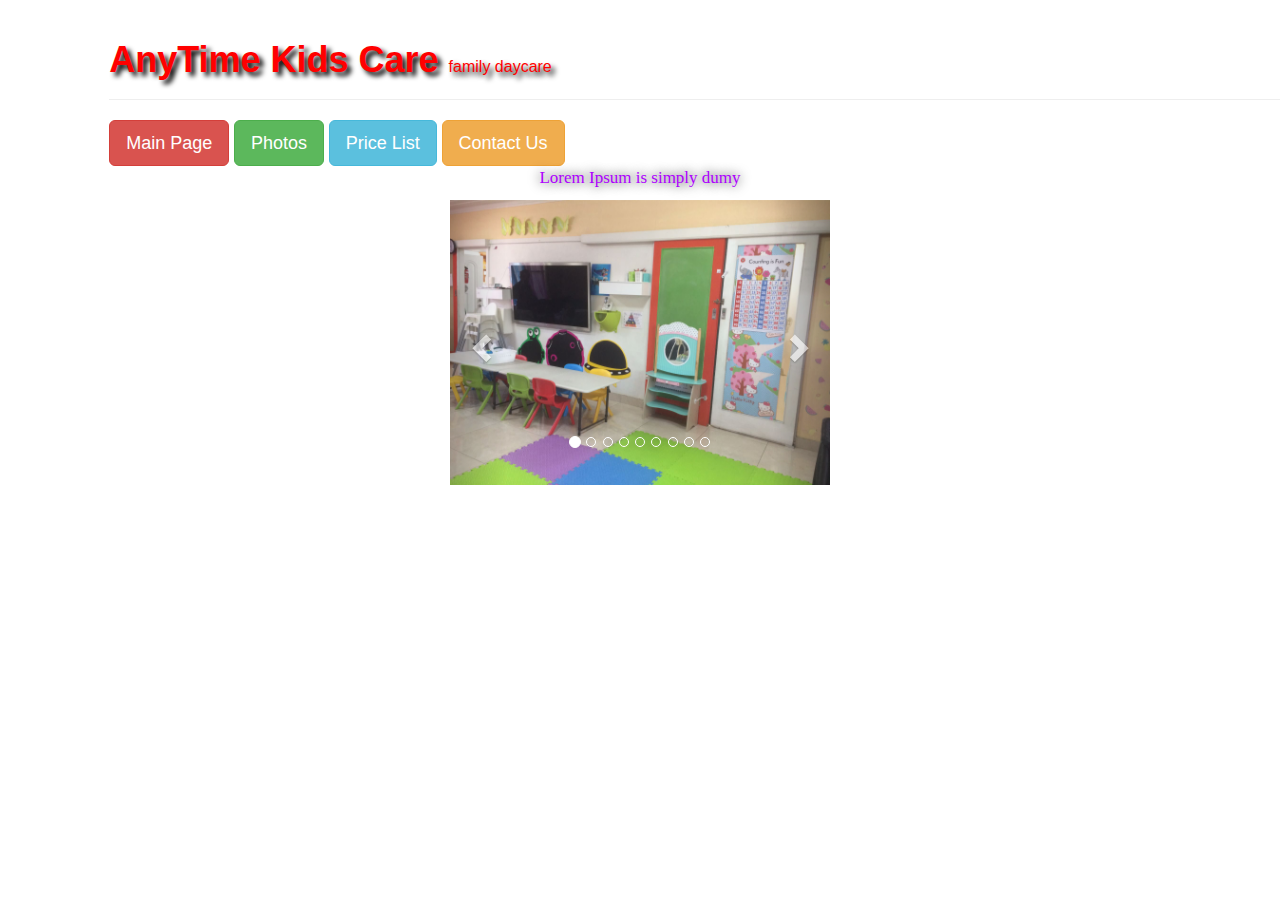
==== anytimekidscare(about).html @ 12595c07 "a" ====
<!DOCTYPE html>
<html>
<head>
<meta charset="utf-8">
<meta http-equiv="X-UA-Compatible" content="IE=edge">
 <title>AnyTime Kids Care</title>
<link rel="stylesheet" href="css/bootstrap.css" type="text/css"/>
<script src="https://ajax.googleapis.com/ajax/libs/jquery/1.11.2/jquery.min.js"></script>
<script src="https://maxcdn.bootstrapcdn.com/bootstrap/3.3.4/js/bootstrap.min.js"></script>
<link rel="stylesheet" href="css/style.css" type="text/css"/>
    </head>
  <body>
       <section id="cover">
          <div id="cover-caption">
             <div class="containerfluid">

                 <div class="row">
                     <div class="col-lg-12 col-lg-offset-1 col-md-12 col-md-offset-1 col-sm-12 col-sm-offset-1  col-xs-12 col-xs-offset-1">
                         <div class="page-header">
                               <h1><font color=red ><strong> AnyTime Kids Care </strong><font size=3> family daycare</font> </h1>
	                     </div>
	                </div>
                </div>
	   <div class="row">
	        <div class="col-lg-12 col-lg-offset-1 col-md-12 col-md-offset-1  col-sm-12 col-sm-offset-1 col-xs-12 col-xs-offset-1" >
	             <div class="a">
			      
		           <a href="index.html" class="btn btn-danger btn-lg" role="button">Main Page</a>
			           <a href="anytimekidscare(about).html" class="btn btn-success btn-lg" role="button">Photos</a>
			           <a href="anytimekidscare(price).html" class="btn btn-info btn-lg" role="button">Price List</a>
			              <a href="anytimekidscare(contact).html" class="btn btn-warning btn-lg" role="button">Contact Us</a>
			        
		         </div>
             </div>
         </div>
</div>

            
                        <section id="bodyinfo">
                             <div class="container">
                            <div class="row">
                              <div class="col-lg-6 col-lg-offset-3 col-md-8 col-md-offset-3 col-sm-8 col-sm-offset-3 col-xs-12" >
                  <p class="text-center"><font color=#ae00ff>
           Lorem Ipsum is simply dumy </p>
                              </div>
                              </div>
                         </div>
                         </section>

                         <section id="slideshow">
                         <div class="container">
                         <div class="col-lg-4 col-lg-offset-4 col-md-5 col-md-offset-3 col-sm-6 col-sm-offset-3 col-xs-8 col-xs-offset-2" >
                         <div class="row">
                         <div id="mycarousel" class="carousel slide" data-ride="carousel">
  <!-- Indicators -->
  <ol class="carousel-indicators">
    <li data-target="#mycarousel" data-slide-to="0" class="active"></li>
    <li data-target="#mycarousel" data-slide-to="1"></li>
    <li data-target="#mycarousel" data-slide-to="2"></li>
    <li data-target="#mycarousel" data-slide-to="3"></li>
    <li data-target="mycarousel"  data-slide-to="4"></li>
    <li data-target="mycarousel"  data-slit-to="5"></li>
    <li data-target="mycarousel"  data-slit-to="6"></li>
    <li data-target="mycarousel"  data-slit-to="7"></li>
    <li data-target="mycarousel"  data-slit-to="8"></li>
  </ol>

  <!-- Wrapper for slides -->
  <div class="carousel-inner" role="listbox">
    <div class="item active">

    <img src="img/room.jpeg" alt="room">
    </div>
    <div class="item">
      <img src="img/backyard.jpg" alt="backyard">
     
    </div>
    <div class="item">
      <img src="img/car.jpg" alt="car">
    </div>
    <div class="item">
    <img src="img/edofyear.jpg" alt="edofyear">
    </div>
     <div class="item">
    <img src="img/table.jpg" alt="table">
    </div>
     <div class="item">
    <img src="img/letters.jpg" alt="letters">
    </div>
    <div class="item">
    <img src="img/painting.jpg" alt="panting">
    </div>
    <div class="item">
    <img src="img/rollpeople.jpg" alt="rollpeople">
    </div>
    <div class="item">
    <img src="img/front.jpeg" alt="front">
    </div>
 
  </div>

  <!-- Controls -->
  <a class="left carousel-control" href="#mycarousel" role="button" data-slide="prev">
    <span class="glyphicon glyphicon-chevron-left" aria-hidden="true"></span>
    <span class="sr-only">Previous</span>
  </a>
  <a class="right carousel-control" href="#mycarousel" role="button" data-slide="next">
    <span class="glyphicon glyphicon-chevron-right" aria-hidden="true"></span>
    <span class="sr-only">Next</span>
  </a>
</div>
		             </div>	
	             </div>
              </section>
	
</div>
</section>




<script src="https://ajax.googleapis.com/ajax/libs/jquery/2.1.3/jquery.min.js">
</script>
<script src="js/bootstrap.min.js">
</script>
</body>
</html>
---- css/style.css ----
html,
body{ height:100%;
}
	
	div.page-header{
		font-family:"Comic Sans MS", cursive, sans-serif;
		
		 }
		 #cover{
    
    background:url('../img/kids.jpg') center center no-repeat;
    background-size:cover;
    color:white;
    height:100%;
}

	
div.container{
    
  font-family: 'Bungee', cursive;
 

     
}
 h1 {text-shadow:4px 4px 5px black;}

p{text-shadow:0px 0px 12px black; }

@media all and (max-width: 1500px) { /* screen size until 1200px */
    body {
        font-size: 1.7em; /* 1.5x default size */
        
    }
@media all and (max-width: 1200px) { /* screen size until 1200px */
    body {
        font-size: 1.5em; /* 1.5x default size */
    
    }

@media all and (max-width: 992px) { /* screen size until 1200px */
    body {
        font-size: 1.4em; /* 1.5x default size */
    
    }
}
@media all and (max-width: 768px) { /* screen size until 1000px */
    body {
        font-size: 1.9em; /* 1.2x default size */
        
        }
    }
    @media all and (max-width: 500px) { /* screen size until 500px */
    body {
        font-size: 1.4em; /* 0.8x default size */
        
        }
    }
@media all and (max-width: 670px) { /* screen size until 500px */
    body {
        font-size: 1.5em; /* 0.8x default size */
        }
    }


    .mycarousel{
margin-top: 0px;
margin-bottom: 10px;

    }
    #callus{
        padding: 20px;
    }
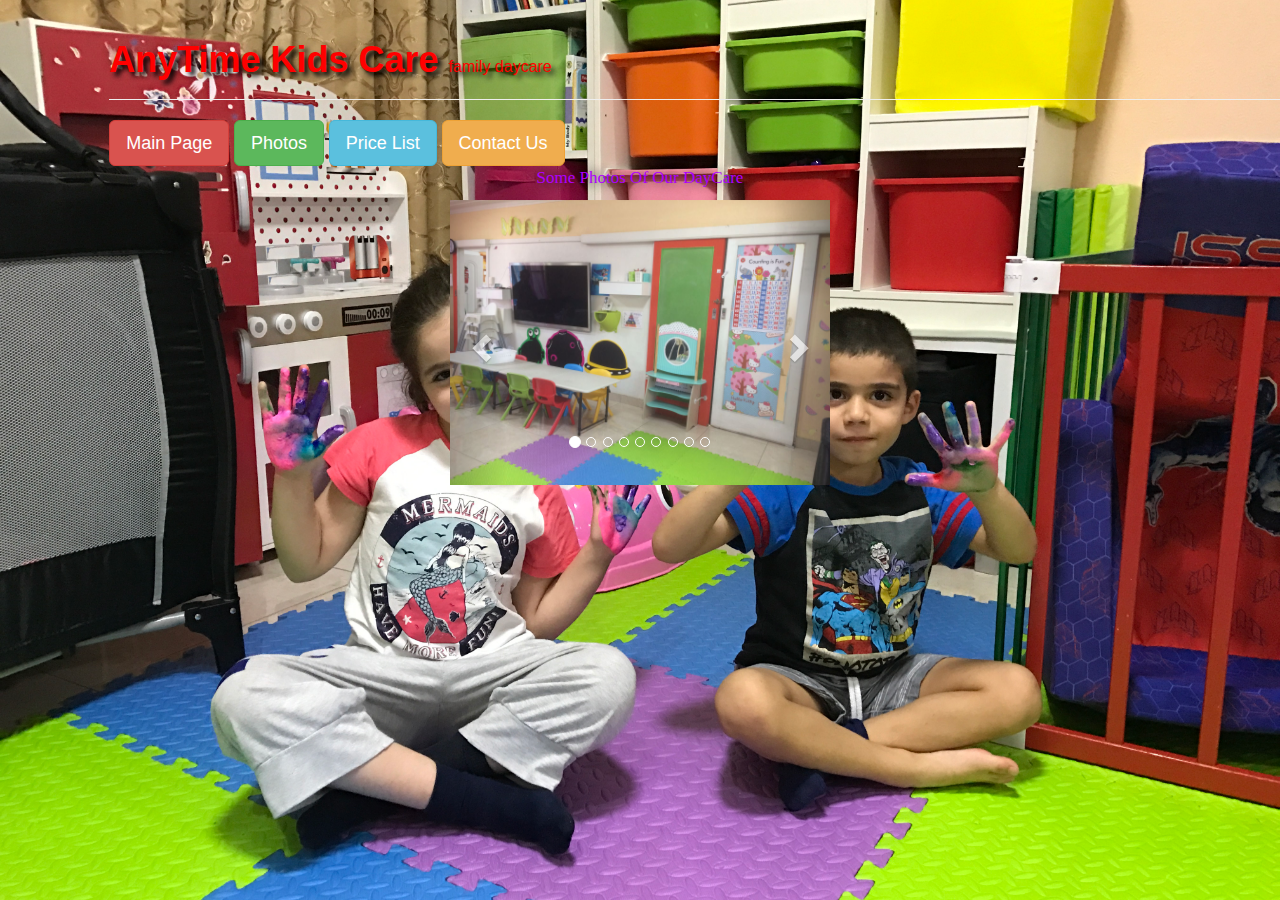
==== commit 387b8492: "a" ====
--- a/anytimekidscare(about).html
+++ b/anytimekidscare(about).html
@@ -41,7 +41,7 @@
                             <div class="row">
                               <div class="col-lg-6 col-lg-offset-3 col-md-8 col-md-offset-3 col-sm-8 col-sm-offset-3 col-xs-12" >
                   <p class="text-center"><font color=#ae00ff>
-           Lorem Ipsum is simply dumy </p>
+           Some Photos Of Our DayCare</p>
                               </div>
                               </div>
                          </div>
@@ -72,17 +72,17 @@
     <img src="img/room.jpeg" alt="room">
     </div>
     <div class="item">
-      <img src="img/backyard.jpg" alt="backyard">
+      <img src="img/backyard.JPG" alt="backyard">
      
     </div>
     <div class="item">
-      <img src="img/car.jpg" alt="car">
+      <img src="img/car.JPG" alt="car">
     </div>
     <div class="item">
-    <img src="img/edofyear.jpg" alt="edofyear">
+    <img src="img/edofyear.JPG" alt="edofyear">
     </div>
      <div class="item">
-    <img src="img/table.jpg" alt="table">
+    <img src="img/table.JPG" alt="table">
     </div>
      <div class="item">
     <img src="img/letters.jpg" alt="letters">
--- a/css/style.css
+++ b/css/style.css
@@ -8,9 +8,9 @@
 		 }
 		 #cover{
     
-    background:url('../img/kids.jpg') center center no-repeat;
-    background-size:cover;
-    color:white;
+    background: url(kids.JPG) center center no-repeat;
+    background-size: cover;
+    
     height:100%;
 }
 
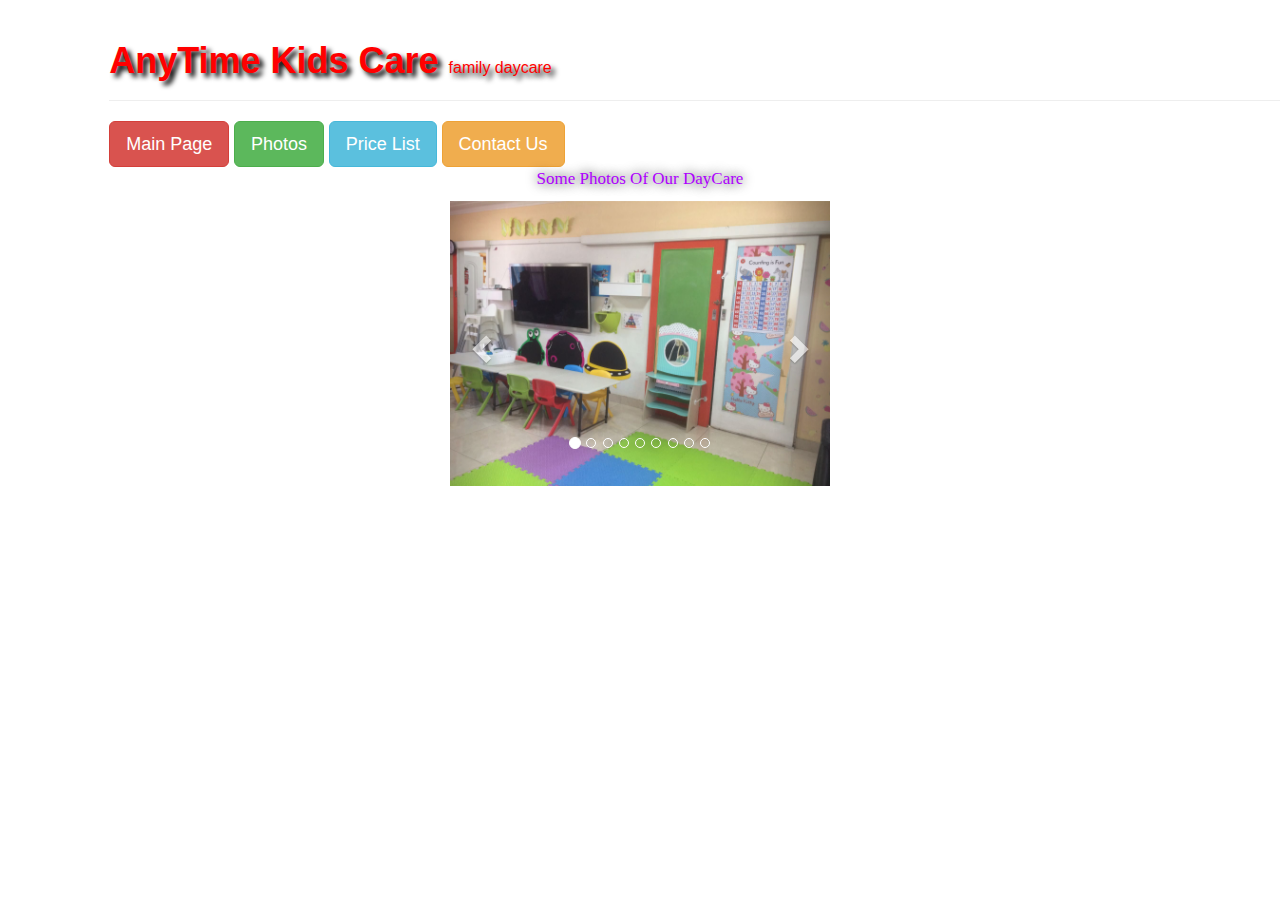
==== commit f49488d8: "a" ====
--- a/anytimekidscare(about).html
+++ b/anytimekidscare(about).html
@@ -10,7 +10,9 @@
 <link rel="stylesheet" href="css/style.css" type="text/css"/>
     </head>
   <body>
+  <div class="col-lg-12  col-md-12 col-sm-12  col-xs-12 ">
        <section id="cover">
+       </div>
           <div id="cover-caption">
              <div class="containerfluid">
 
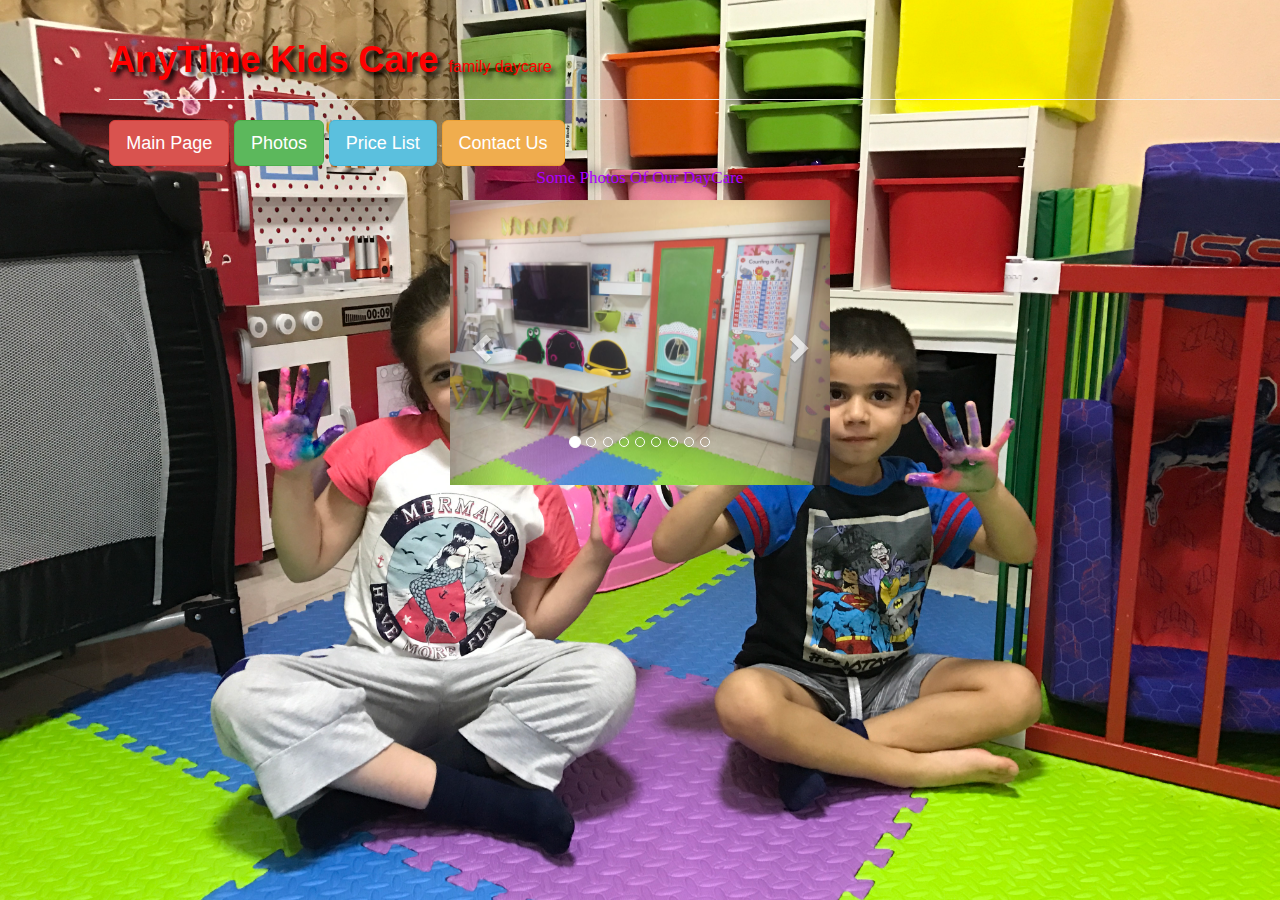
==== commit 1ea8b5fa: "a" ====
--- a/anytimekidscare(about).html
+++ b/anytimekidscare(about).html
@@ -10,9 +10,7 @@
 <link rel="stylesheet" href="css/style.css" type="text/css"/>
     </head>
   <body>
-  <div class="col-lg-12  col-md-12 col-sm-12  col-xs-12 ">
        <section id="cover">
-       </div>
           <div id="cover-caption">
              <div class="containerfluid">
 
--- a/css/style.css
+++ b/css/style.css
@@ -8,7 +8,7 @@
 		 }
 		 #cover{
     
-    background: url(kids.JPG) center center no-repeat;
+    background: url(kids.JPG) center center no-repeat fixed;
     background-size: cover;
     
     height:100%;
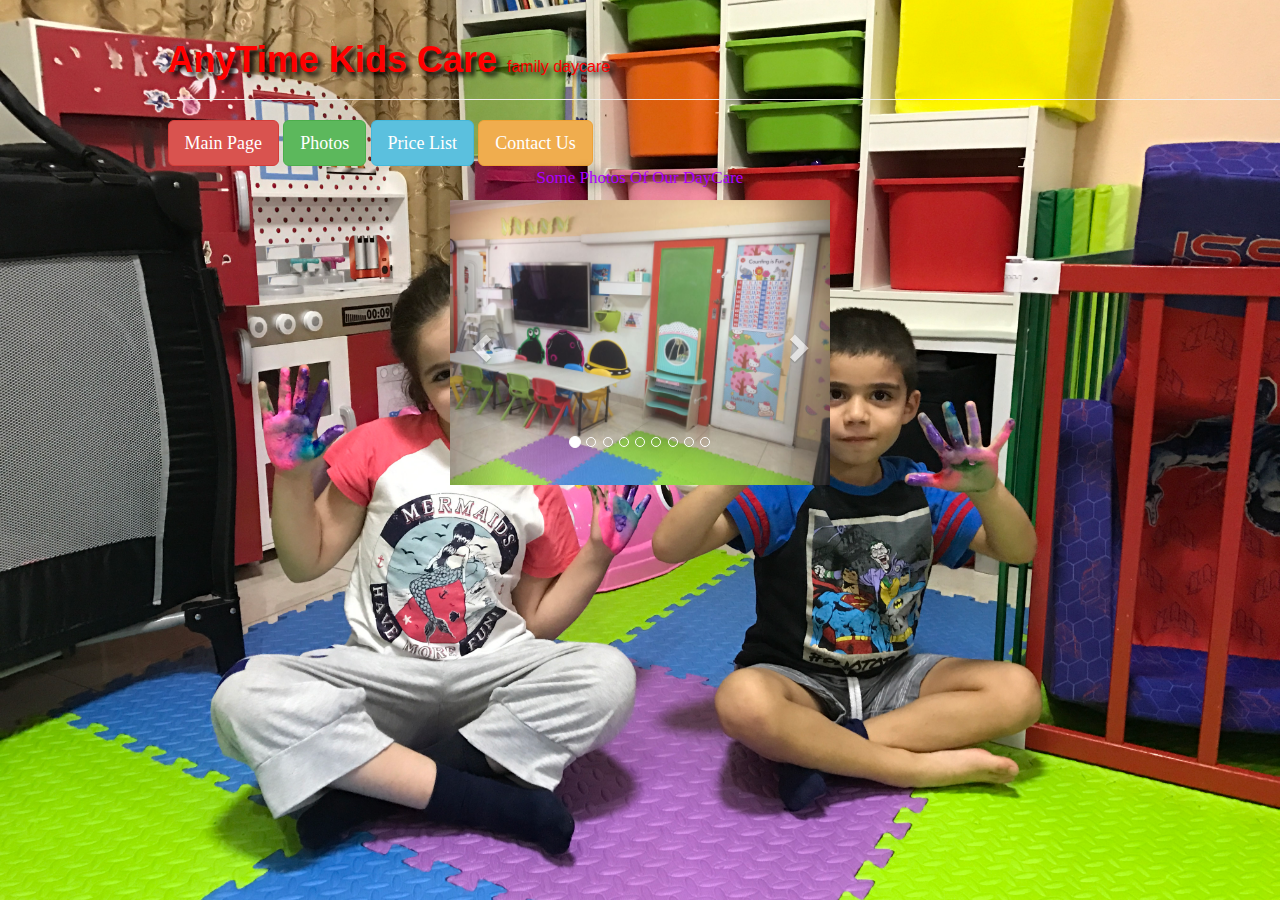
==== commit aaf2c4ba: "a" ====
--- a/anytimekidscare(about).html
+++ b/anytimekidscare(about).html
@@ -13,7 +13,7 @@
        <section id="cover">
           <div id="cover-caption">
              <div class="containerfluid">
-
+<div class="container">
                  <div class="row">
                      <div class="col-lg-12 col-lg-offset-1 col-md-12 col-md-offset-1 col-sm-12 col-sm-offset-1  col-xs-12 col-xs-offset-1">
                          <div class="page-header">
@@ -112,7 +112,7 @@
 		             </div>	
 	             </div>
               </section>
-	
+	</div>
 </div>
 </section>
 
--- a/css/style.css
+++ b/css/style.css
@@ -8,7 +8,7 @@
 		 }
 		 #cover{
     
-    background: url(kids.JPG) center center no-repeat fixed;
+    background: url(kids.JPG) center center no-repeat;
     background-size: cover;
     
     height:100%;
@@ -39,7 +39,7 @@
 
 @media all and (max-width: 992px) { /* screen size until 1200px */
     body {
-        font-size: 1.4em; /* 1.5x default size */
+        font-size: 2.2em; /* 1.5x default size */
     
     }
 }
@@ -57,7 +57,7 @@
     }
 @media all and (max-width: 670px) { /* screen size until 500px */
     body {
-        font-size: 1.5em; /* 0.8x default size */
+        font-size: 2.2em; /* 0.8x default size */
         }
     }
 
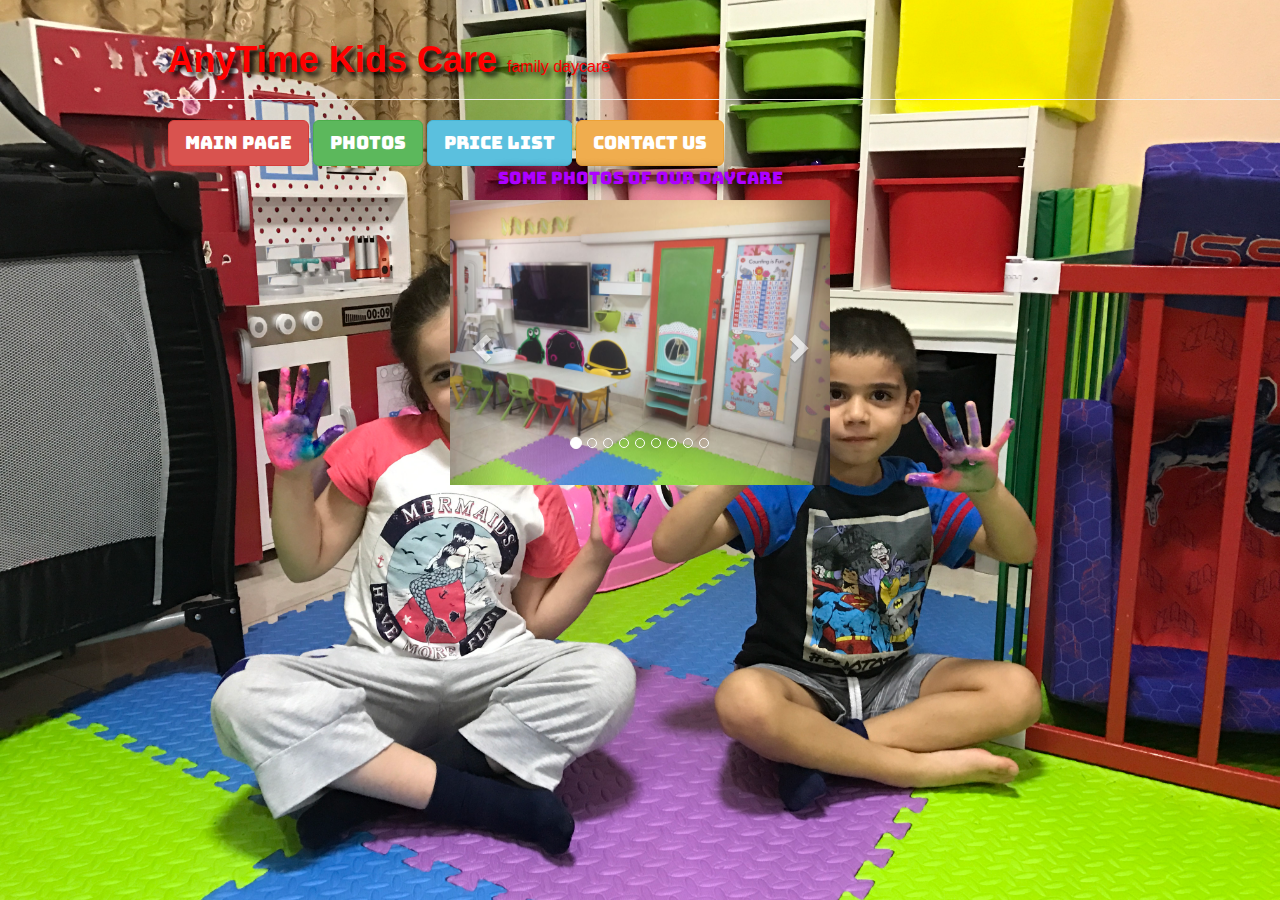
==== commit eb8e08e1: "a" ====
--- a/anytimekidscare(about).html
+++ b/anytimekidscare(about).html
@@ -5,7 +5,7 @@
 <meta http-equiv="X-UA-Compatible" content="IE=edge">
  <title>AnyTime Kids Care</title>
 <link rel="stylesheet" href="css/bootstrap.css" type="text/css"/>
-<script src="https://ajax.googleapis.com/ajax/libs/jquery/1.11.2/jquery.min.js"></script>
+<link href="https://fonts.googleapis.com/css?family=Bungee|Jacques+Francois+Shadow|Ribeye+Marrow" rel="stylesheet">
 <script src="https://maxcdn.bootstrapcdn.com/bootstrap/3.3.4/js/bootstrap.min.js"></script>
 <link rel="stylesheet" href="css/style.css" type="text/css"/>
     </head>
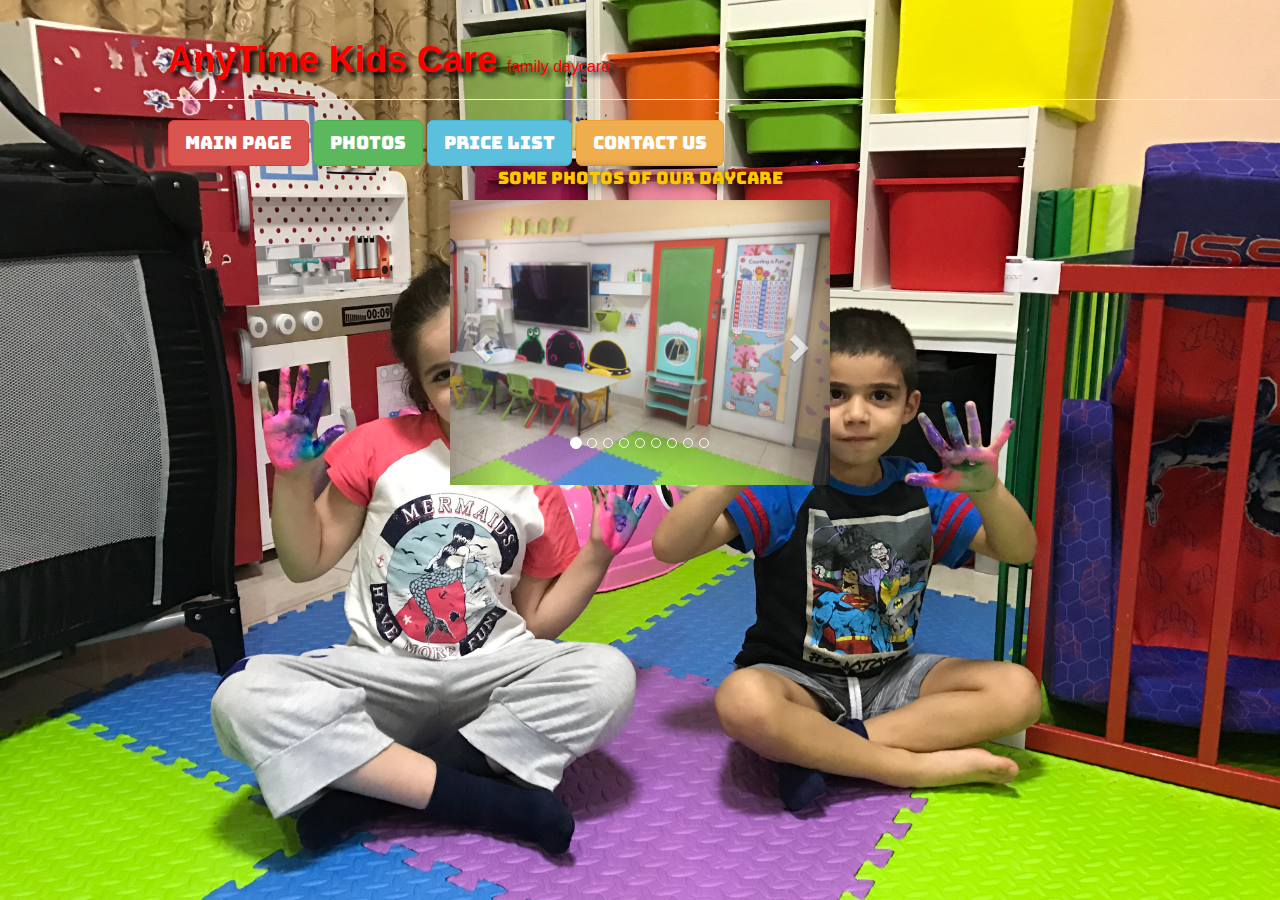
==== commit 5d4ec6ab: "a" ====
--- a/anytimekidscare(about).html
+++ b/anytimekidscare(about).html
@@ -40,7 +40,7 @@
                              <div class="container">
                             <div class="row">
                               <div class="col-lg-6 col-lg-offset-3 col-md-8 col-md-offset-3 col-sm-8 col-sm-offset-3 col-xs-12" >
-                  <p class="text-center"><font color=#ae00ff>
+                  <p class="text-center"><font color=#ffc700>
            Some Photos Of Our DayCare</p>
                               </div>
                               </div>
